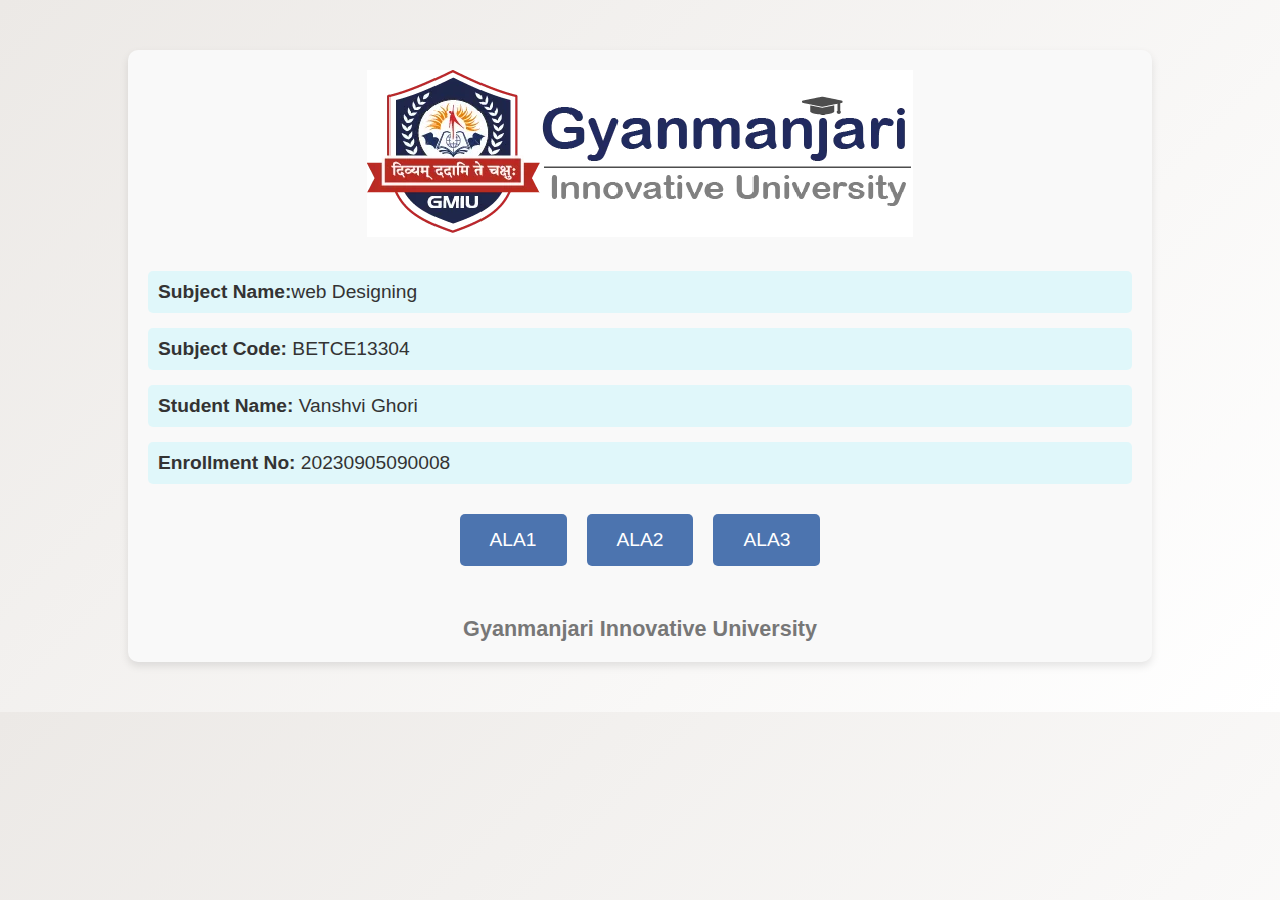
==== index.html @ e09b1389 "BETCE13304 design" ====
<!DOCTYPE html>
<html lang="en">
<head>
    <meta charset="UTF-8">
    <meta name="viewport" content="width=device-width, initial-scale=1.0">
    <meta http-equiv="X-UA-Compatible" content="ie=edge">
    <title>Welcome to My Page</title>
    <link rel="stylesheet" href="style.css">
</head>
<body>
    <div class="container">
        <header>
          <IMG src="gmiulogo.png"></IMG>
        </header>

        <section class="details">
            <div class="info">
                <p><strong>Subject Name:</strong>web Designing</p>
                <p><strong>Subject Code:</strong> BETCE13304</p>
                <p><strong>Student Name:</strong> Vanshvi Ghori</p>
                <p><strong>Enrollment No:</strong> 20230905090008 </p>
            </div>
        </section>

        <section class="buttons">
            <button onclick="showMessage('Syllabus')">ALA1</button>
            <button onclick="showMessage('Assignments')">ALA2</button>
            <button onclick="showMessage('Contact Info')">ALA3</button>
        </section>

        <footer>
            <h2>Gyanmanjari Innovative University</h2>
        </footer>
    </div>

    <script src="script.js"></script>
</body>
</html>
---- style.css ----
* {
    margin: 0;
    padding: 0;
    box-sizing: border-box;
}

body {
    font-family: Arial, sans-serif;
    background: linear-gradient(135deg, #ece9e6, #ffffff);
    color: #333;
}

.container {
    width: 80%;
    margin: 50px auto;
    background-color: #f9f9f9;
    box-shadow: 0 4px 8px rgba(0, 0, 0, 0.1);
    padding: 20px;
    border-radius: 10px;
}

header {
    text-align: center;
    margin-bottom: 30px;
}

header h1 {
    font-size: 2.5em;
    color: #4CAF50;
}

header h2 {
    font-size: 1.5em;
    color: #555;
}

.details .info {
    text-align: left;
    font-size: 1.2em;
}

.details p {
    margin: 15px 0;
    padding: 10px;
    background-color: #e0f7fa;
    border-radius: 5px;
}

.buttons {
    display: flex;
    justify-content: center;
    margin: 30px 0;
}

button {
    padding: 15px 30px;
    margin: 0 10px;
    background-color: #4c74af;
    color: white;
    border: none;
    border-radius: 5px;
    font-size: 1.2em;
    cursor: pointer;
    transition: background-color 0.3s ease;
}

button:hover {
    background-color: #27bacd;
}

footer {
    text-align: center;
    margin-top: 50px;
    font-size: 0.9em;
    color: #777;
}
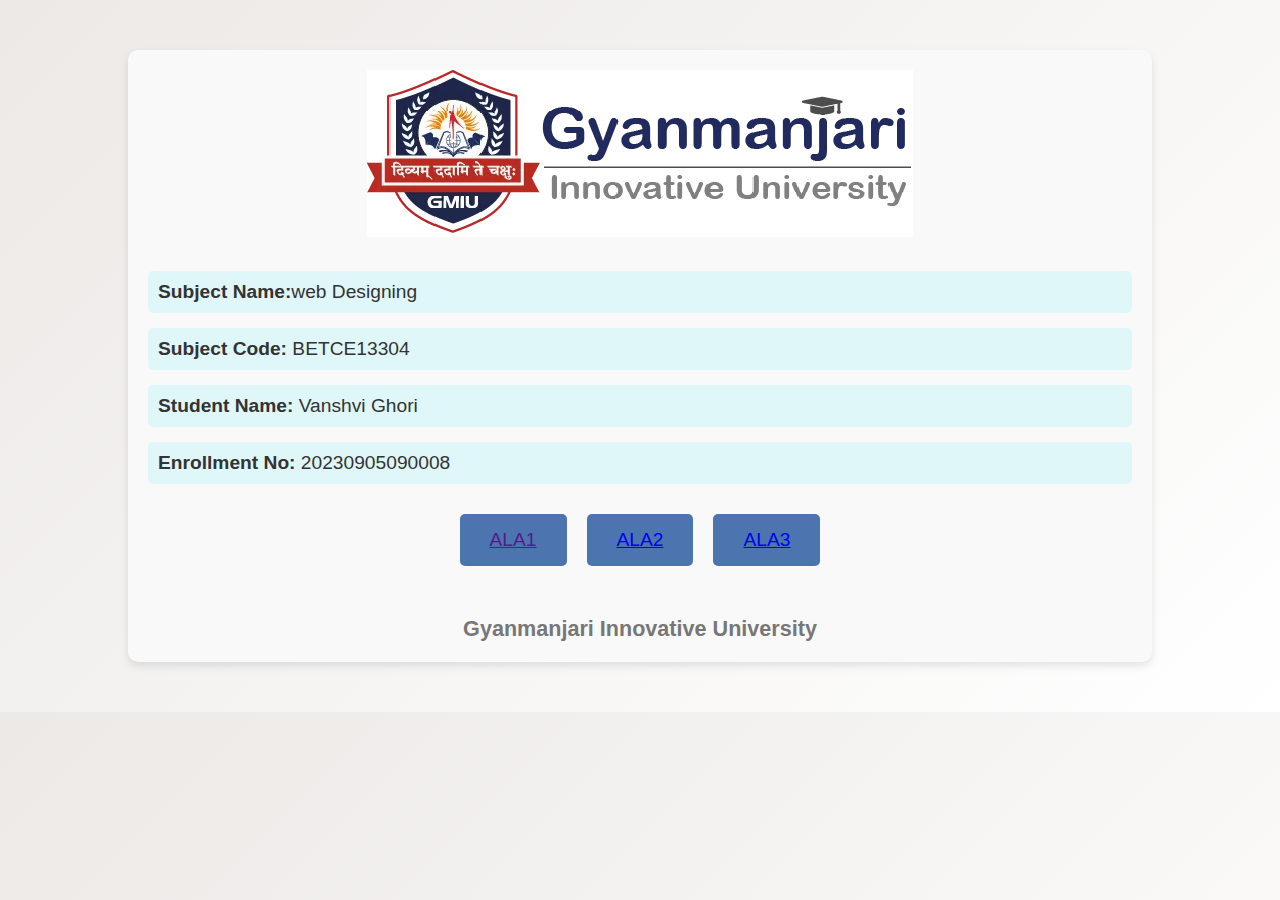
==== commit 2dcd3ca7: "index button changes" ====
--- a/index.html
+++ b/index.html
@@ -23,9 +23,9 @@
         </section>
 
         <section class="buttons">
-            <button onclick="showMessage('Syllabus')">ALA1</button>
-            <button onclick="showMessage('Assignments')">ALA2</button>
-            <button onclick="showMessage('Contact Info')">ALA3</button>
+            <button onclick="showMessage('Syllabus')"><a href="">ALA1</a></button>
+            <button onclick="showMessage('Assignments')"><a href="WDALA2.html">ALA2</a></button>
+            <button onclick="showMessage('Contact Info')"><a href="animation.html">ALA3</a></button>
         </section>
 
         <footer>
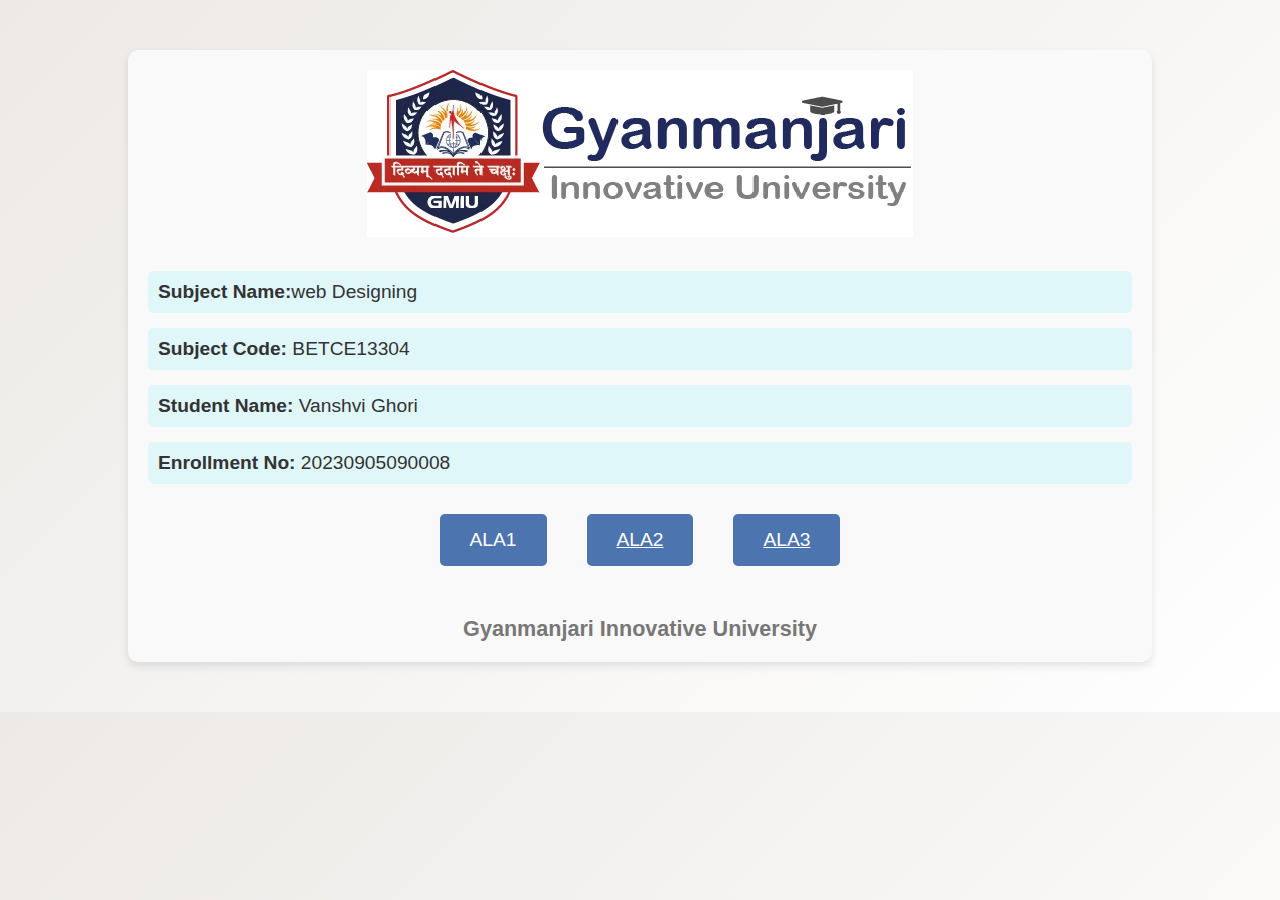
==== commit 1b9779a1: "Update index.html" ====
--- a/index.html
+++ b/index.html
@@ -23,9 +23,15 @@
         </section>
 
         <section class="buttons">
-            <button onclick="showMessage('Syllabus')"><a href="">ALA1</a></button>
+            <button onclick="toggleAdditionalButtons()">ALA1</button> 
             <button onclick="showMessage('Assignments')"><a href="WDALA2.html">ALA2</a></button>
             <button onclick="showMessage('Contact Info')"><a href="animation.html">ALA3</a></button>
+        </section>
+        <!-- Section with three more buttons, initially hidden -->
+        <section id="additional-buttons" style="display: none;">
+            <button>Task 1</button>
+            <button>Task 2</button>
+            <button>Task 3</button>
         </section>
 
         <footer>
@@ -34,5 +40,21 @@
     </div>
 
     <script src="script.js"></script>
+    <script>
+        // Function to toggle the visibility of the additional buttons
+        function toggleAdditionalButtons() {
+            var additionalSection = document.getElementById("additional-buttons");
+            if (additionalSection.style.display === "none") {
+                additionalSection.style.display = "block"; // Show the additional buttons
+            } else {
+                additionalSection.style.display = "none"; // Hide the additional buttons
+            }
+        }
+    
+        // Function for handling the click event of ALA1, ALA2, and ALA3 buttons
+        function showMessage(section) {
+            alert('You clicked on: ' + section);
+        }
+    </script>
 </body>
-</html>+</html>
--- a/style.css
+++ b/style.css
@@ -48,8 +48,10 @@
 
 .buttons {
     display: flex;
+    flex-wrap: wrap;
     justify-content: center;
     margin: 30px 0;
+    gap: 20px;
 }
 
 button {
@@ -73,4 +75,14 @@
     margin-top: 50px;
     font-size: 0.9em;
     color: #777;
-}+}
+
+button a {
+    color: white;
+}
+
+@media(max-width: 767px){
+    header img {
+        width: 89%
+    }
+}
